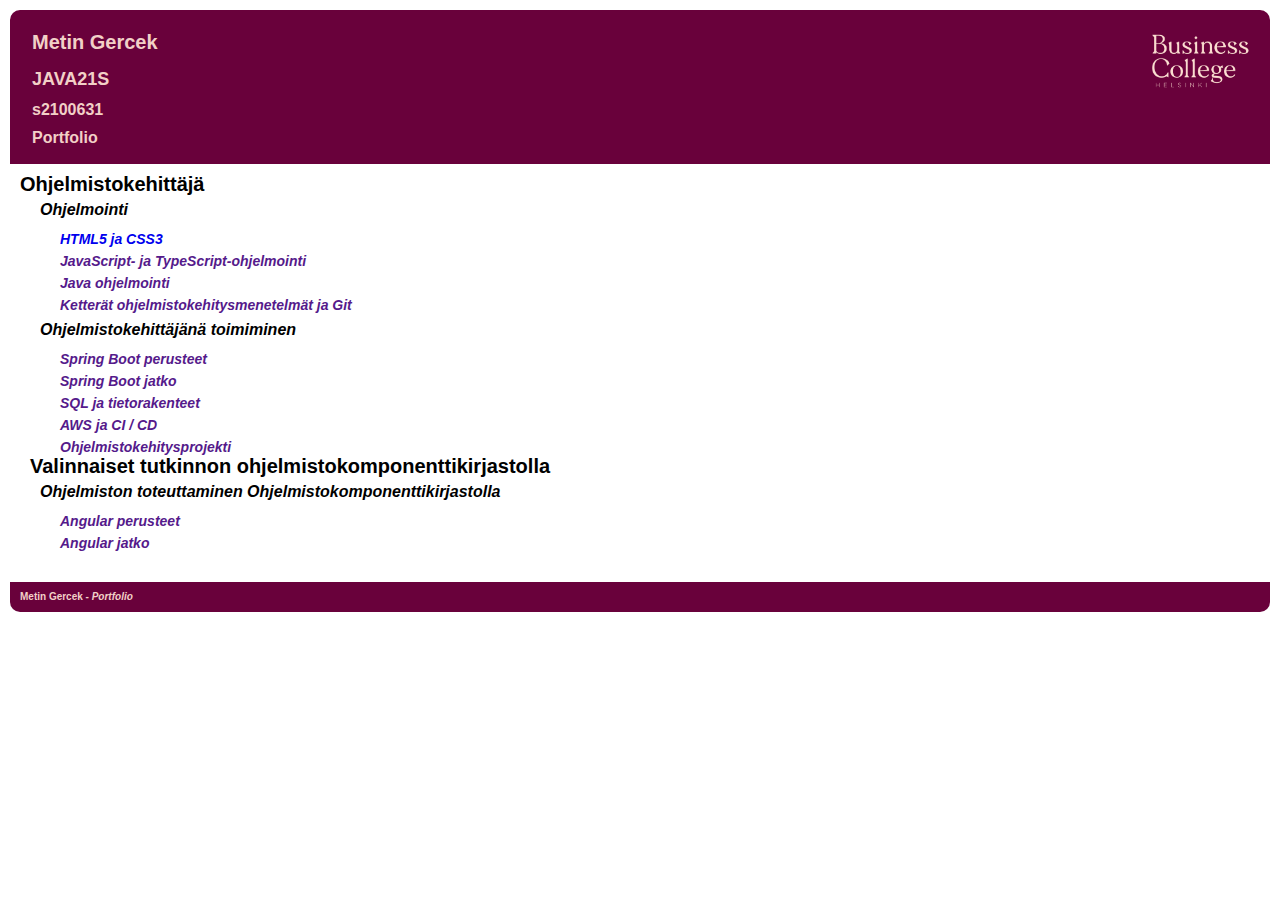
==== index.html @ f2eb965e "Juuri valmis" ====
<!DOCTYPE html>
<html lang="en">
<head>
    <meta charset="UTF-8">
    <meta http-equiv="X-UA-Compatible" content="IE=edge">
    <meta name="viewport" content="width=device-width, initial-scale=1.0">
    <title>Portfolio - Metin Gercek</title>
    <link rel="stylesheet" href="./css/reset.css">
    <link rel="stylesheet" href="./css/layouts.css">
</head>
<body>
    <header>
        <figure id="logo">
            <a href="./index.html">
                <img src="images/BC-logo-beige.png" alt="">
            </a>
        </figure>
        <h1>Metin Gercek</h1> 
        <h2>JAVA21S</h2> 
        <h3>s2100631</h3>
        <h3>Portfolio</h3>
    </header>
    <article class="ops">
        <hl>Ohjelmistokehittäjä</h1> 
        <h2 class="sisennys-2rem">Ohjelmointi</h2>
        <h3 class="sisennys-4rem"><a href="./ohjelmistokehittaja/ohjelmointi/html5-ja-css3/index.html">HTML5 ja CSS3</a></h3>
        <h3 class="sisennys-4rem"><a href="">JavaScript- ja TypeScript-ohjelmointi</a></h3> 
        <h3 class="sisennys-4rem"><a href="">Java ohjelmointi</a></h3> 
        <h3 class="sisennys-4rem"><a href="">Ketterät ohjelmistokehitysmenetelmät ja Git</a></h3> 
        <h2 class="sisennys-2rem">Ohjelmistokehittäjänä toimiminen</h2> 
        <h3 class="sisennys-4rem"><a href="">Spring Boot perusteet</a></h3>   
        <h3 class="sisennys-4rem"><a href="">Spring Boot jatko</a></h3> 
        <h3 class="sisennys-4rem"><a href="">SQL ja tietorakenteet</a></h3>
        <h3 class="sisennys-4rem"><a href="">AWS ja CI / CD</a></h3> 
        <h3 class="sisennys-4rem"><a href="">Ohjelmistokehitysprojekti</a></h3> 
        <hl class="ops">Valinnaiset tutkinnon ohjelmistokomponenttikirjastolla</h1> 
        <h2 class="sisennys-2rem" id="h2italic">Ohjelmiston toteuttaminen Ohjelmistokomponenttikirjastolla </h2>
        <h3 class="sisennys-4rem"><a href="">Angular perusteet</a></h3>
        <h3 class="sisennys-4rem"><a href="">Angular jatko</a></h3>
    </article>
    <footer class="ops">
        <p class="footer-p"> Metin Gercek - <a id="port" href="">Portfolio</a>

        </p>

    </footer>
    
</body>
</html>
---- css/layouts.css ----
html {
    /* 62.5% x 16px = 10px */
    font-size: 62.5%; 

}

body {

    font-family: 'Segoe UI', Tahoma, Geneva, Verdana, sans-serif;
    margin: 1rem;
    
    
    
}


header {
    background-color: #69013B;
    color: #F2D0C7;
    padding: 1rem;
    font-weight: bold;
    border: #69013B solid 2px;
    border-radius: 10px 10px 0 0;
}

footer {
    background-color: #69013B;
    color: #F2D0C7;
    padding: 1rem;
    font-weight: bold;
    padding: 2rem
    border: #69013B solid 2px;
    border-radius: 0 0 10px 10px;

}

h1 {
    padding: 1rem;
    font-size: 2rem;
    
}

h2 {
    padding: 0.8rem;
    padding-left: 1rem;
    font-size: 1.8rem;
    
}

h3 {
    padding: 0.6rem;
    padding: 0.6rem;
    padding-left: 1rem;
    font-size: 1.6rem;

}


#logo {
    position: relative;
}

#logo img {
    position: absolute;
    top: 0px;
    right: 0px;
    width: 100px;
    padding: 0.4rem;
    margin: 0.4rem;
}

.sisennys-2rem {
    font-size: 1.6rem;   
    font-style: italic;
    padding-left: 2rem;
    

}

.sisennys-4rem {
    padding-left: 4rem;
    font-size: 1.4rem;
    padding-bottom: 0.2rem;
    font-style: italic;
    
}

.ops{
    font-size: 2rem;
    padding: 1rem;
    font-weight: bold;
    
    
    
}
a:link { 
    text-decoration: none;
}

.footer-p {
    font-size: 1rem;
    color: #F2D0C7;

}
#port {
    color: #F2D0C7;
    font-style: italic;
}

.ops ol {
    list-style: decimal;
    padding-left: 4rem;
    font-size: 1.4rem;
    padding-bottom: 1rem;
    font-weight: normal;
}
.ops li {
    padding: 0.4rem;
}

a {
    
    

}
.koulukuvat {
    display: flex;
    flex-direction: row;
    flex-wrap: wrap;
    padding: 1rem;
}

.koulukuvat >* {
    border: solid white 10px;
    flex-basis: 40%;
    flex-grow: 1;
    
}

figure img {
    max-width: 100%;
}

.koulukuvat figcaption {
    font-size: 1.4rem;
    background-color: #69013B;
    color: #F2D0C7;
    padding: 1rem;
    border-top: solid white 2px;
    
    
}

ol li {
    line-height: unset;    
}
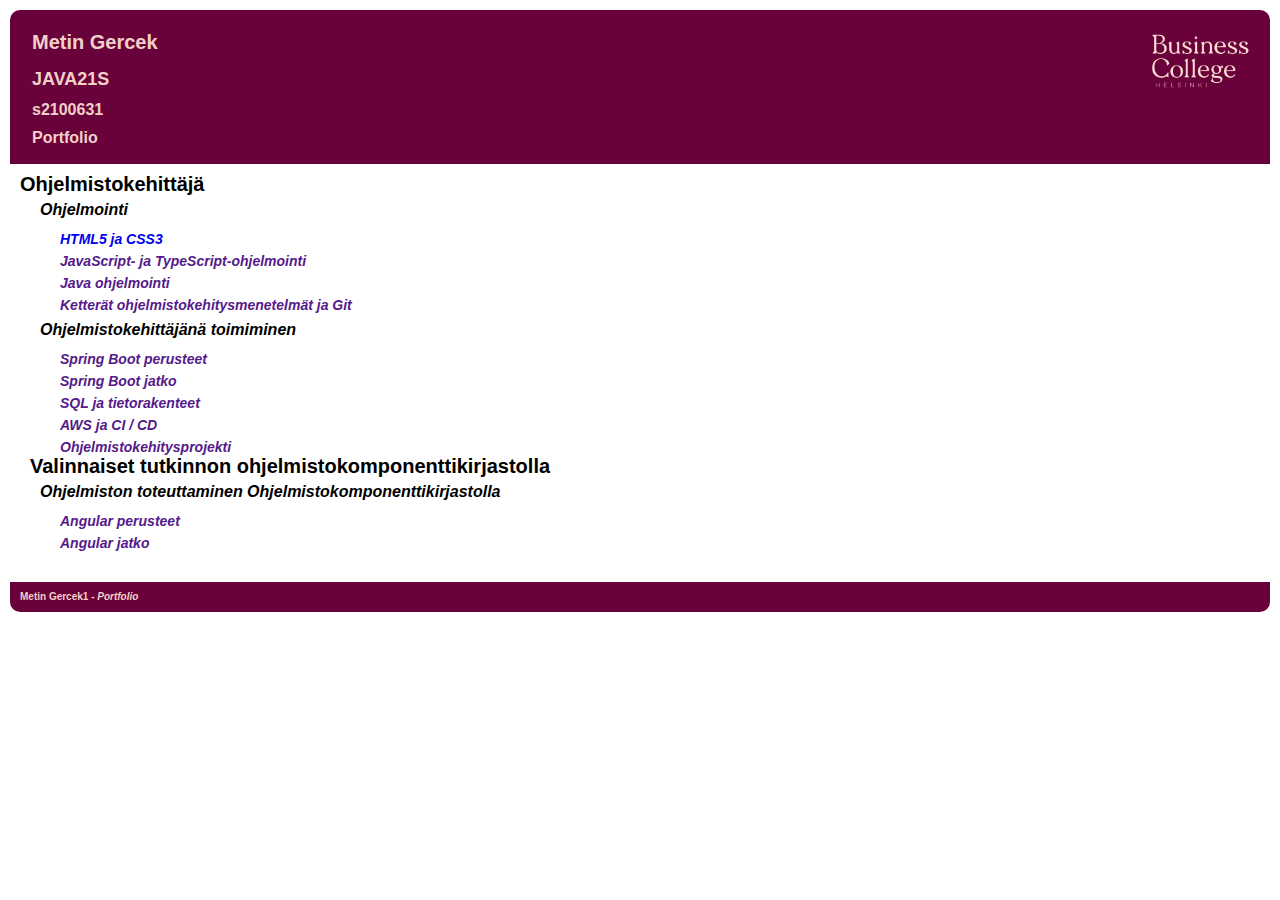
==== commit 817563f4: "Juuri valmis" ====
--- a/index.html
+++ b/index.html
@@ -39,7 +39,7 @@
         <h3 class="sisennys-4rem"><a href="">Angular jatko</a></h3>
     </article>
     <footer class="ops">
-        <p class="footer-p"> Metin Gercek - <a id="port" href="">Portfolio</a>
+        <p class="footer-p"> Metin Gercek1 - <a id="port" href="">Portfolio</a>
 
         </p>
 
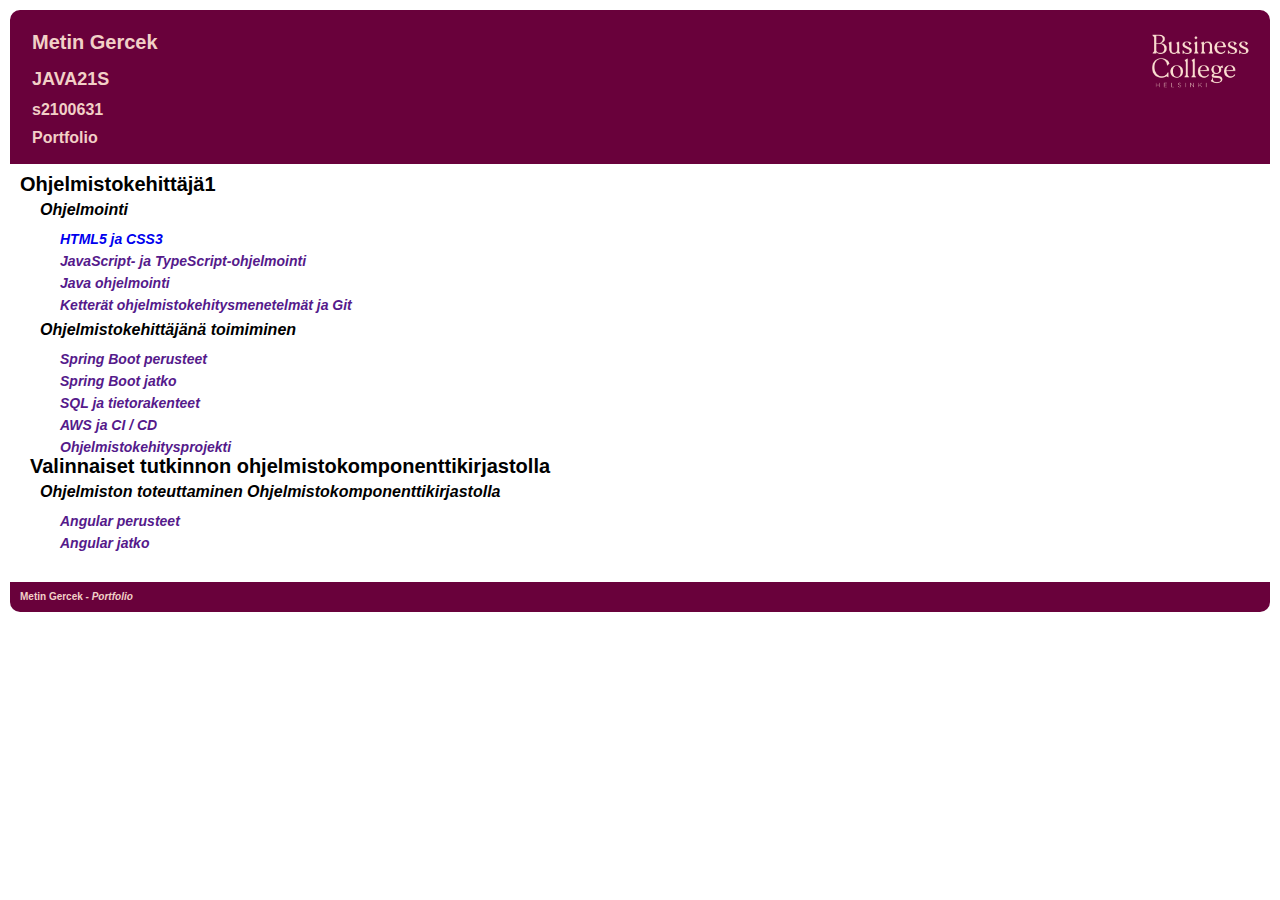
==== commit 7b0c9933: "Juuri valmis" ====
--- a/index.html
+++ b/index.html
@@ -21,7 +21,7 @@
         <h3>Portfolio</h3>
     </header>
     <article class="ops">
-        <hl>Ohjelmistokehittäjä</h1> 
+        <hl>Ohjelmistokehittäjä1</h1> 
         <h2 class="sisennys-2rem">Ohjelmointi</h2>
         <h3 class="sisennys-4rem"><a href="./ohjelmistokehittaja/ohjelmointi/html5-ja-css3/index.html">HTML5 ja CSS3</a></h3>
         <h3 class="sisennys-4rem"><a href="">JavaScript- ja TypeScript-ohjelmointi</a></h3> 
@@ -39,7 +39,7 @@
         <h3 class="sisennys-4rem"><a href="">Angular jatko</a></h3>
     </article>
     <footer class="ops">
-        <p class="footer-p"> Metin Gercek1 - <a id="port" href="">Portfolio</a>
+        <p class="footer-p"> Metin Gercek - <a id="port" href="">Portfolio</a>
 
         </p>
 
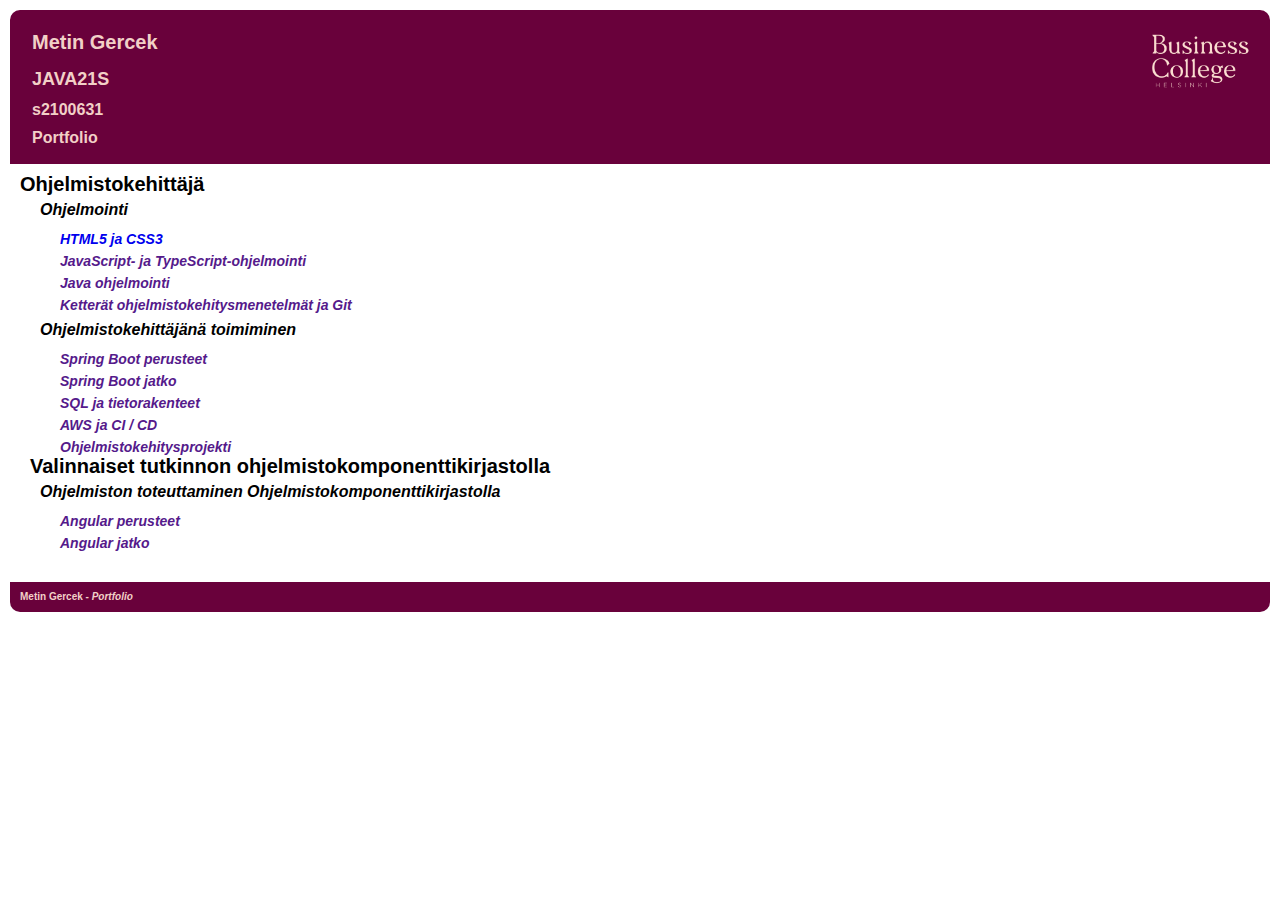
==== commit d4fafdaa: "Juuri valmis" ====
--- a/index.html
+++ b/index.html
@@ -21,7 +21,7 @@
         <h3>Portfolio</h3>
     </header>
     <article class="ops">
-        <hl>Ohjelmistokehittäjä1</h1> 
+        <hl>Ohjelmistokehittäjä</h1> 
         <h2 class="sisennys-2rem">Ohjelmointi</h2>
         <h3 class="sisennys-4rem"><a href="./ohjelmistokehittaja/ohjelmointi/html5-ja-css3/index.html">HTML5 ja CSS3</a></h3>
         <h3 class="sisennys-4rem"><a href="">JavaScript- ja TypeScript-ohjelmointi</a></h3> 
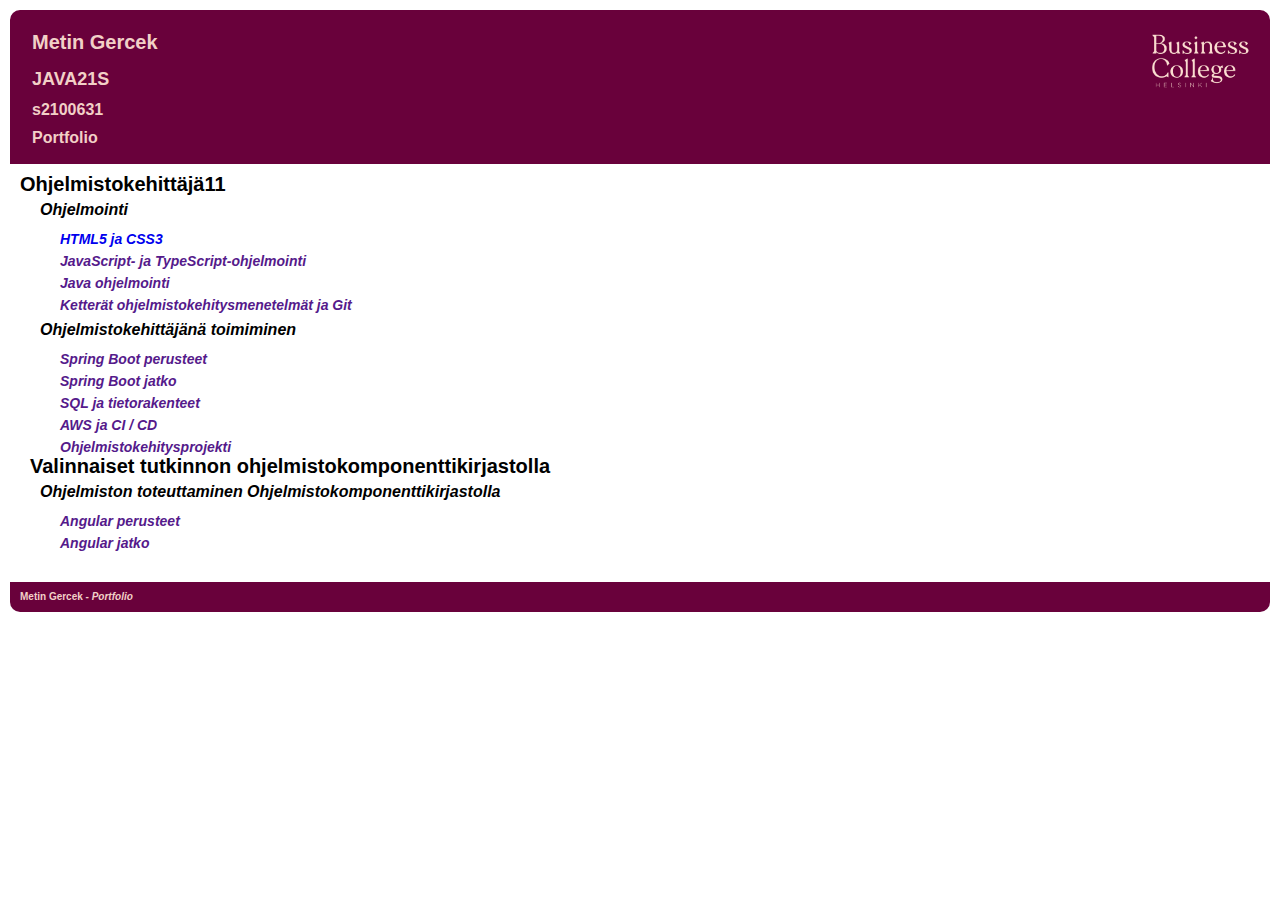
==== commit beb4035e: "Juuri valmis" ====
--- a/index.html
+++ b/index.html
@@ -21,7 +21,7 @@
         <h3>Portfolio</h3>
     </header>
     <article class="ops">
-        <hl>Ohjelmistokehittäjä</h1> 
+        <hl>Ohjelmistokehittäjä11</h1> 
         <h2 class="sisennys-2rem">Ohjelmointi</h2>
         <h3 class="sisennys-4rem"><a href="./ohjelmistokehittaja/ohjelmointi/html5-ja-css3/index.html">HTML5 ja CSS3</a></h3>
         <h3 class="sisennys-4rem"><a href="">JavaScript- ja TypeScript-ohjelmointi</a></h3> 
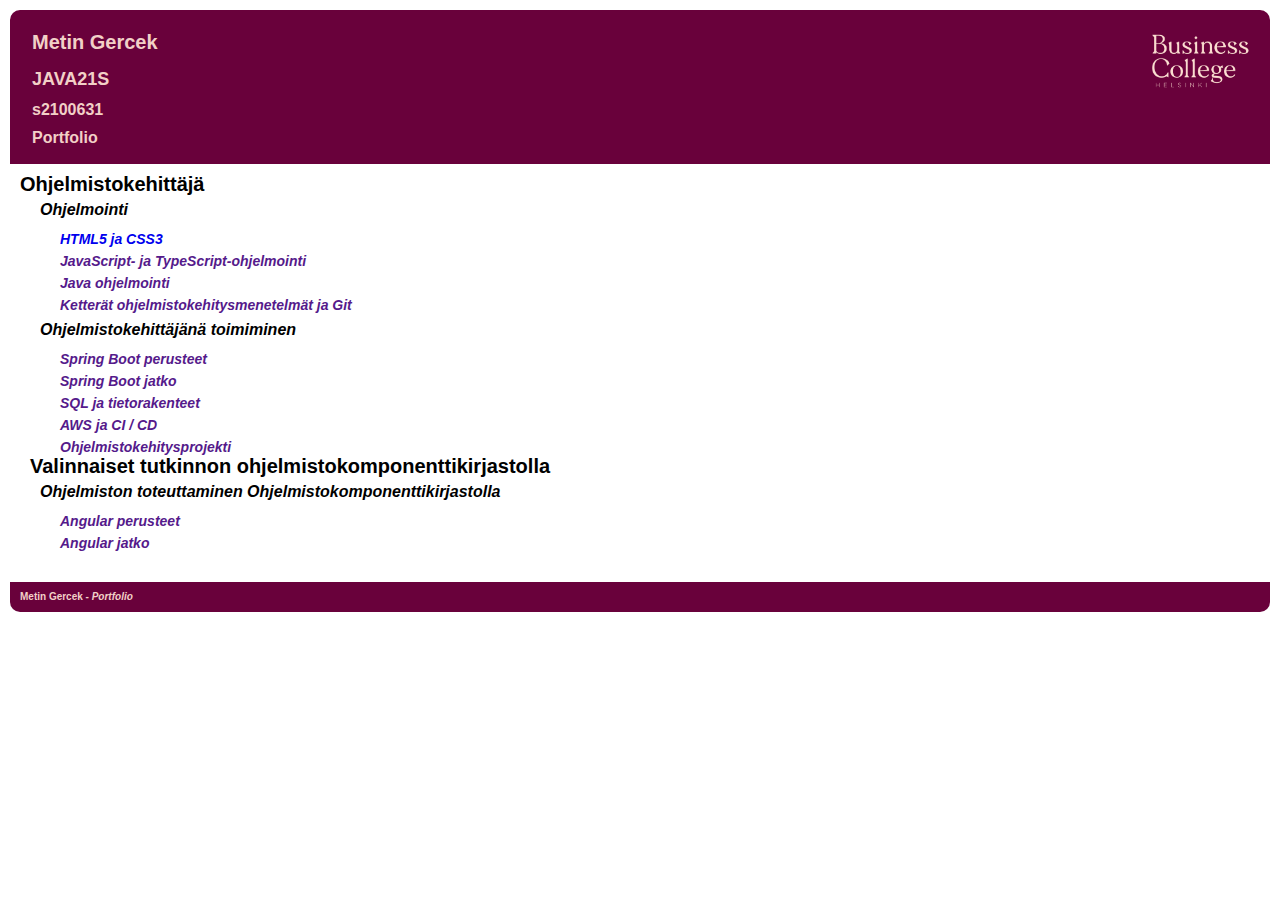
==== commit d71cf179: "Juuri valmis" ====
--- a/index.html
+++ b/index.html
@@ -21,7 +21,7 @@
         <h3>Portfolio</h3>
     </header>
     <article class="ops">
-        <hl>Ohjelmistokehittäjä11</h1> 
+        <hl>Ohjelmistokehittäjä</h1> 
         <h2 class="sisennys-2rem">Ohjelmointi</h2>
         <h3 class="sisennys-4rem"><a href="./ohjelmistokehittaja/ohjelmointi/html5-ja-css3/index.html">HTML5 ja CSS3</a></h3>
         <h3 class="sisennys-4rem"><a href="">JavaScript- ja TypeScript-ohjelmointi</a></h3> 
